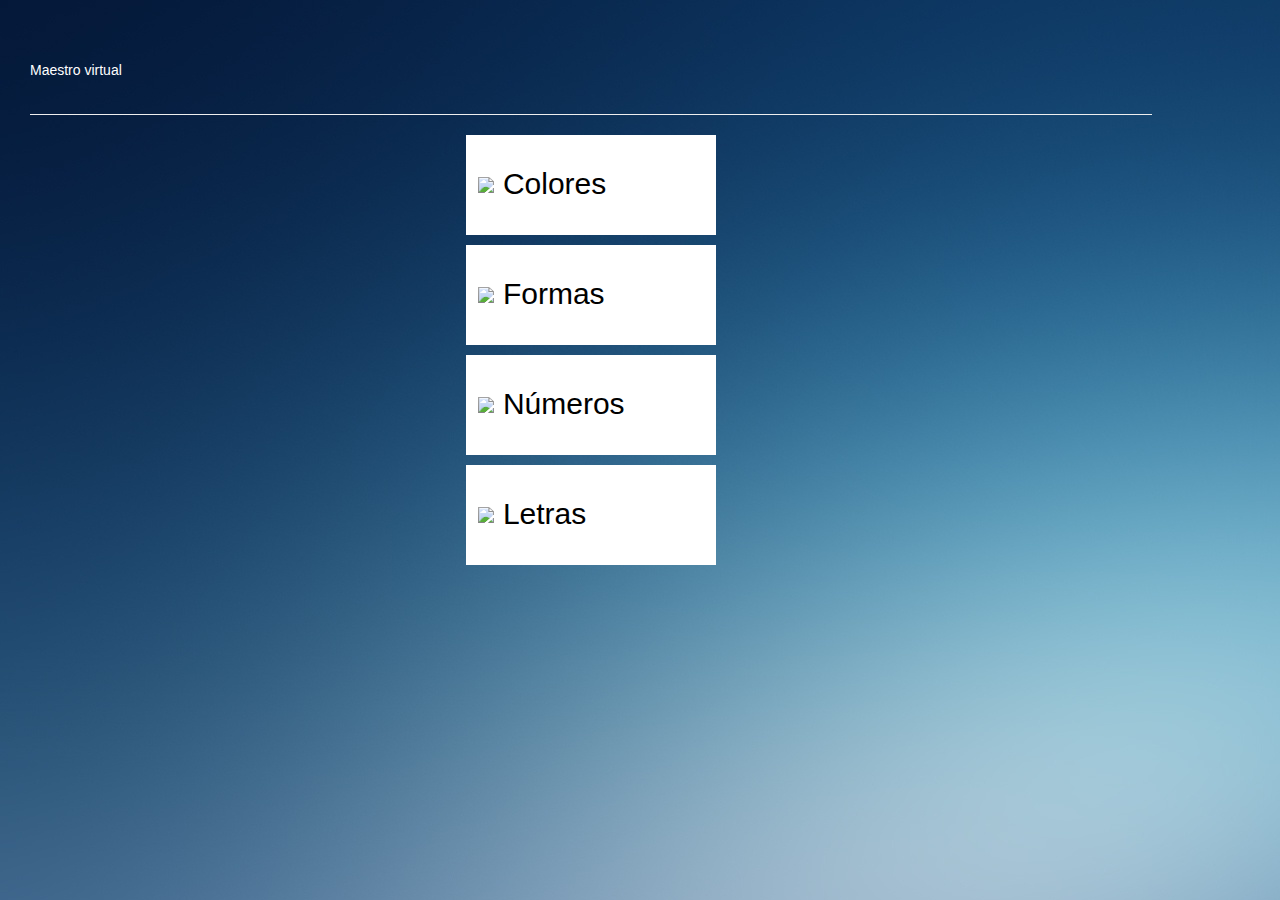
==== VirtualTeacher/index.html @ 2b5358a7 "First checkin" ====
﻿<!DOCTYPE html>
<html ng-app="virtualTeacherApp" ng-csp>
<head>
    <meta charset="utf-8" />
    <title>VirtualTeacher</title>

    <!-- VirtualTeacher references -->
    <link href="css/index.css" rel="stylesheet" />
    <link href="css/bootstrap.css" rel="stylesheet" />
    <link href="css/bootstrap-theme.css" rel="stylesheet" />
    <link href="css/mainMenu.css" rel="stylesheet"/>
    <link href="css/colores.css" rel="stylesheet"/>

    <style>
        .nav, .pagination, .carousel, .panel-title a {
            cursor: pointer;
        }
    </style>
</head>
<body>
    <div class="view-container">
        <div ng-view class="view-frame"></div>
    </div>

    <!-- Cordova reference, this is added to your app when it's built. -->
    <script src="cordova.js"></script>
    <script src="scripts/platformOverrides.js"></script>
    <!--<script src="scripts/jquery-2.1.1.min.js"></script>-->
    <script src="scripts/angular.min.js"></script>
    <script src="scripts/angular-route.min.js"></script>
    <script src="scripts/angular-resource.min.js"></script>
    <script src="scripts/angular-animate.min.js"></script>
    <script src="scripts/app/app.js"></script>
    <script src="scripts/index.js"></script>
    <script src="scripts/app/services/imageServices.js"></script>
    <script src="scripts/app/controllers/mainMenuController.js"></script>
    <script src="scripts/app/controllers/coloresController.js"></script>
    <script src="scripts/app/controllers/formasController.js"></script>
    <script src="scripts/app/controllers/letrasController.js"></script>
    <script src="scripts/app/controllers/numerosController.js"></script>
</body>
</html>
---- VirtualTeacher/css/index.css ----
﻿html > body {
    padding: 15px;
    background-image: url('images/blurry_blue_background_ii-wallpaper-2560x1440.jpg');
    width: 100vw;
    height: 100vh;
    overflow: hidden;
}

html > body .view-container {
    margin-top: 5vh;
    margin-bottom: 5vh;
    width: 90vw;
    height: 90vh;
    overflow: auto;
    color: #ffffff !important;
    background-color: transparent !important;
}

body {
    color: #ffffff !important;
    background-color: transparent !important;
}

.page-header {
    margin-top: 0 !important;
    height: 55px;
}

.page-header img {
    width: 40px;
    margin-left: 15px;
    margin-right: 15px;
}

a {
    text-decoration: none !important;
    color: #ffffff !important;
}

a:hover {
    
}

div .game-content {
    width: 100%;
    height: 60vh;
    border-style: solid;
    border-color: #ffffff;
    border-width: 1px;
    -webkit-border-radius: 5px;
    -moz-border-radius: 5px;
    border-radius: 5px;
}

div .game-info {
    margin-top: 5px;
    margin-left: 0 !important;
    width: 100%;
    height: 15vh;
    border-style: solid;
    border-color: #ffffff;
    border-width: 1px;
    -webkit-border-radius: 5px;
    -moz-border-radius: 5px;
    border-radius: 5px;
    background-color: #ffffff;
    color: green;
}

div.game-info > div > div > h6 {
    margin-top: 2px !important;
    margin-bottom: 2px !important;
}
---- VirtualTeacher/css/mainMenu.css ----
﻿html > body .view-container {
}

a .menu-option {
    color: #000000 !important;
    text-decoration: none !important; 
}

a .menu-option:hover {
    background-color: cornflowerblue !important;
    color: #ffffff !important;
}

.menu-option {
    background-color: #ffffff !important;
    width: 250px;
    height: 100px;
    margin-bottom: 10px;
    margin-left: auto;
    margin-right: auto;
    padding: 12px;
}

.menu-option img {
    width: 30%;
    margin-right: 5px;
    margin-top: -11px;
}

.menu-option h2{
    display: inline-block;
    align-content: center;
}
---- VirtualTeacher/css/colores.css ----
﻿
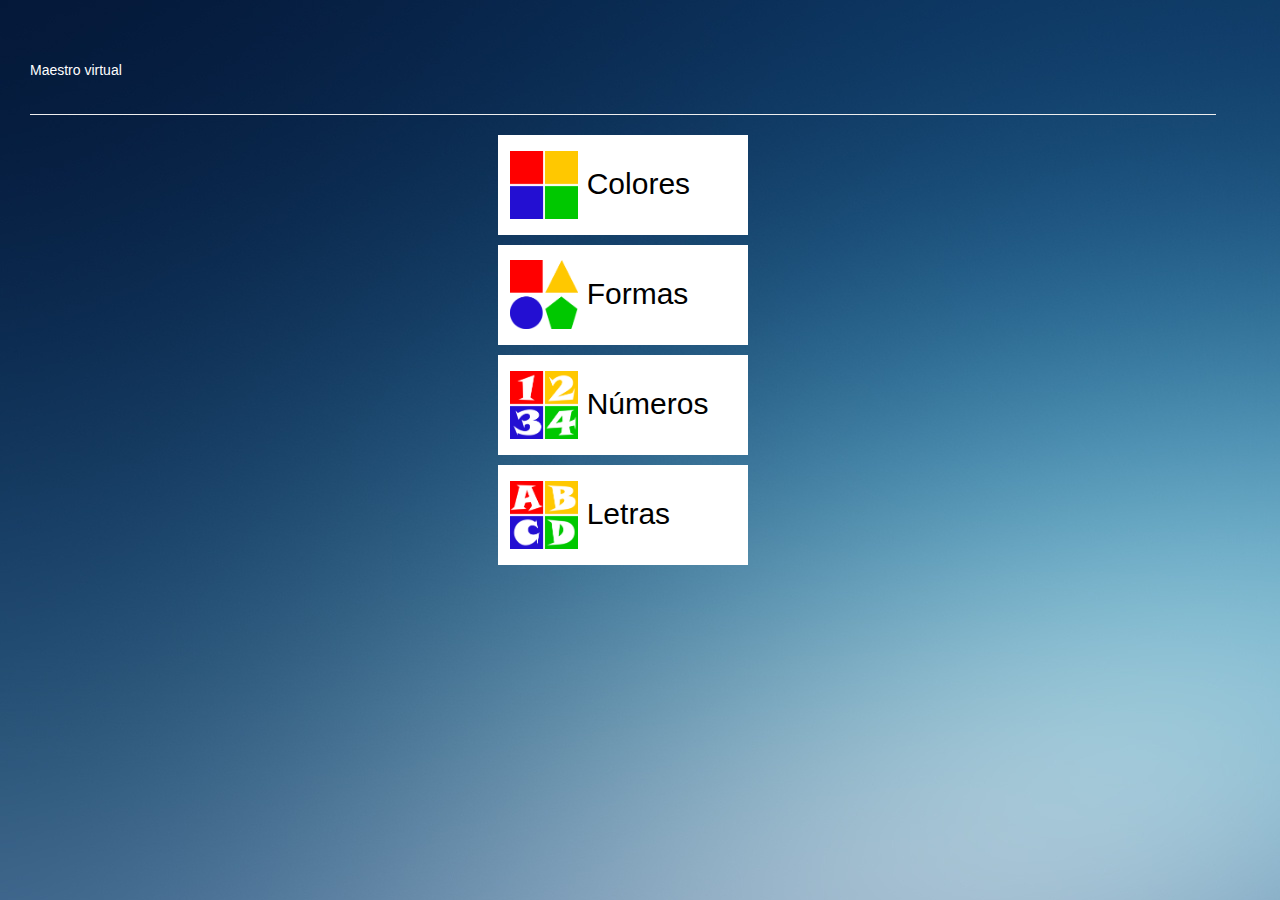
==== commit 60c6aace: "Agregado juego de colores" ====
--- a/VirtualTeacher/index.html
+++ b/VirtualTeacher/index.html
@@ -25,7 +25,7 @@
     <!-- Cordova reference, this is added to your app when it's built. -->
     <script src="cordova.js"></script>
     <script src="scripts/platformOverrides.js"></script>
-    <!--<script src="scripts/jquery-2.1.1.min.js"></script>-->
+    <script src="scripts/jquery-2.1.1.min.js"></script>
     <script src="scripts/angular.min.js"></script>
     <script src="scripts/angular-route.min.js"></script>
     <script src="scripts/angular-resource.min.js"></script>
@@ -38,5 +38,6 @@
     <script src="scripts/app/controllers/formasController.js"></script>
     <script src="scripts/app/controllers/letrasController.js"></script>
     <script src="scripts/app/controllers/numerosController.js"></script>
+    <script src="scripts/app/models/colores.js"></script>
 </body>
 </html>--- a/VirtualTeacher/css/index.css
+++ b/VirtualTeacher/css/index.css
@@ -9,7 +9,7 @@
 html > body .view-container {
     margin-top: 5vh;
     margin-bottom: 5vh;
-    width: 90vw;
+    width: 95vw;
     height: 90vh;
     overflow: auto;
     color: #ffffff !important;
@@ -26,20 +26,19 @@
     height: 55px;
 }
 
-.page-header img {
-    width: 40px;
-    margin-left: 15px;
-    margin-right: 15px;
-}
+    .page-header img {
+        width: 40px;
+        margin-left: 15px;
+        margin-right: 15px;
+    }
 
 a {
     text-decoration: none !important;
     color: #ffffff !important;
 }
 
-a:hover {
-    
-}
+    a:hover {
+    }
 
 div .game-content {
     width: 100%;
@@ -49,7 +48,18 @@
     border-width: 1px;
     -webkit-border-radius: 5px;
     -moz-border-radius: 5px;
+    -ms-border-radius: 5px;
     border-radius: 5px;
+}
+
+div .game-images img {
+    width: 150px;
+    height: 150px;
+}
+
+div .game-content canvas {
+    height: 100%;
+    width: 100%;
 }
 
 div .game-info {
@@ -67,7 +77,7 @@
     color: green;
 }
 
-div.game-info > div > div > h6 {
-    margin-top: 2px !important;
-    margin-bottom: 2px !important;
-}
+    div.game-info > div > div > h6 {
+        margin-top: 2px !important;
+        margin-bottom: 2px !important;
+    }
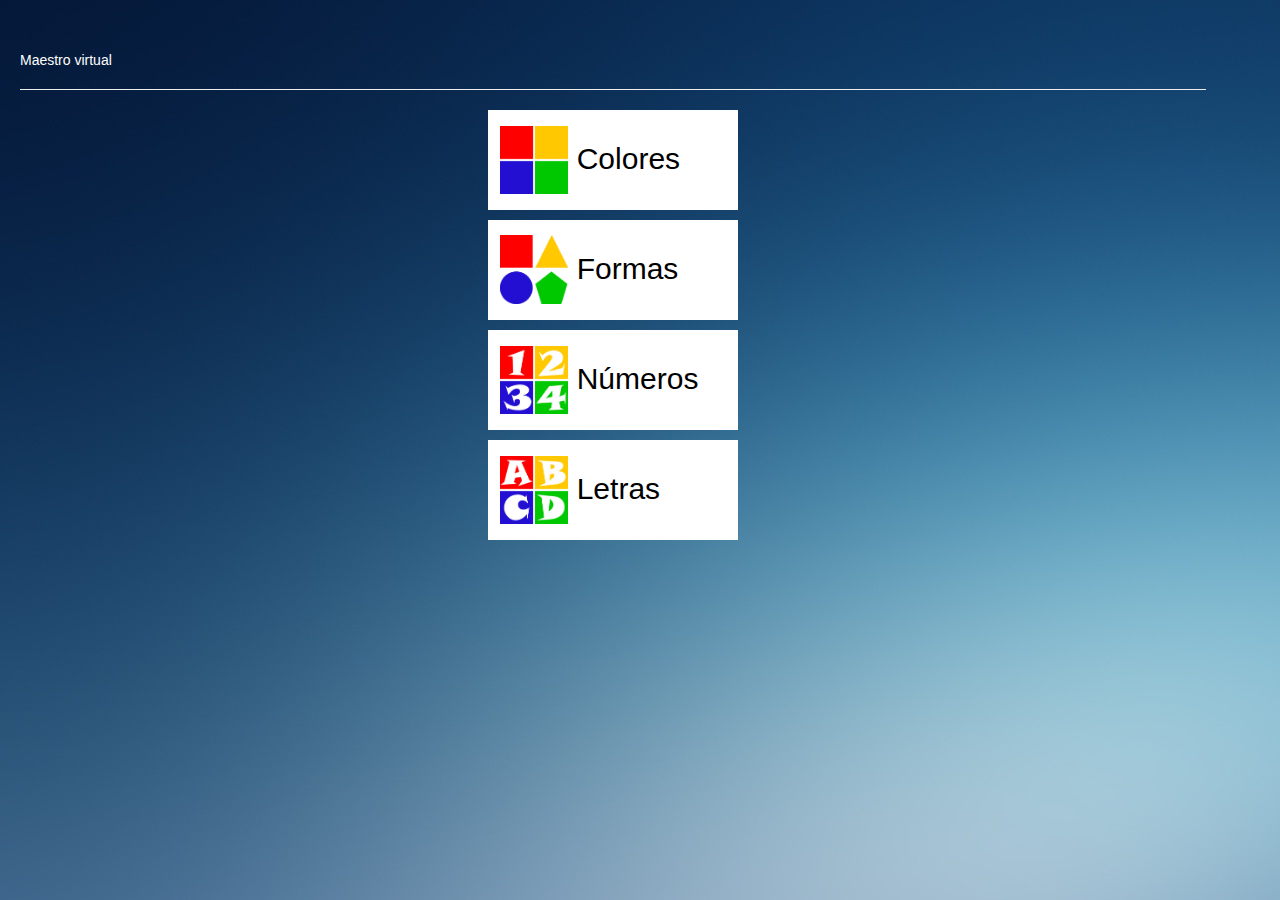
==== commit 0d2a6eaf: "Agregado audio, falta limpiarlo" ====
--- a/VirtualTeacher/index.html
+++ b/VirtualTeacher/index.html
@@ -33,6 +33,7 @@
     <script src="scripts/app/app.js"></script>
     <script src="scripts/index.js"></script>
     <script src="scripts/app/services/imageServices.js"></script>
+    <script src="scripts/app/services/randomServices.js"></script>
     <script src="scripts/app/controllers/mainMenuController.js"></script>
     <script src="scripts/app/controllers/coloresController.js"></script>
     <script src="scripts/app/controllers/formasController.js"></script>
--- a/VirtualTeacher/css/index.css
+++ b/VirtualTeacher/css/index.css
@@ -1,5 +1,5 @@
 ﻿html > body {
-    padding: 15px;
+    padding: 5px;
     background-image: url('images/blurry_blue_background_ii-wallpaper-2560x1440.jpg');
     width: 100vw;
     height: 100vh;
@@ -21,13 +21,21 @@
     background-color: transparent !important;
 }
 
+.container-fluid > div.row.header-row{
+    height: 46px !important;
+}
+
 .page-header {
     margin-top: 0 !important;
-    height: 55px;
+    height: 40px;
 }
 
+    .page-header > a {
+        line-height: 15px !important;
+    }
+
     .page-header img {
-        width: 40px;
+        width: 31px;
         margin-left: 15px;
         margin-right: 15px;
     }
@@ -42,7 +50,7 @@
 
 div .game-content {
     width: 100%;
-    height: 60vh;
+    height: 63.4vh;
     border-style: solid;
     border-color: #ffffff;
     border-width: 1px;
@@ -52,32 +60,37 @@
     border-radius: 5px;
 }
 
-div .game-images img {
-    width: 150px;
-    height: 150px;
-}
-
-div .game-content canvas {
+div .game-content #gameCanvas {
     height: 100%;
     width: 100%;
+    background-color: rgba(225, 225, 225, .2);
 }
 
 div .game-info {
     margin-top: 5px;
     margin-left: 0 !important;
     width: 100%;
-    height: 15vh;
+    height: 77px;
     border-style: solid;
     border-color: #ffffff;
     border-width: 1px;
     -webkit-border-radius: 5px;
     -moz-border-radius: 5px;
+    -ms-border-radius: 5px;
     border-radius: 5px;
     background-color: #ffffff;
     color: green;
 }
 
-    div.game-info > div > div > h6 {
+div.game-info > div > svg {
+    margin-top: 7px;
+}
+
+div.game-info > div > h6 {
         margin-top: 2px !important;
         margin-bottom: 2px !important;
     }
+
+div.game-info > div > label {
+    margin-bottom: 0 !important;
+}
